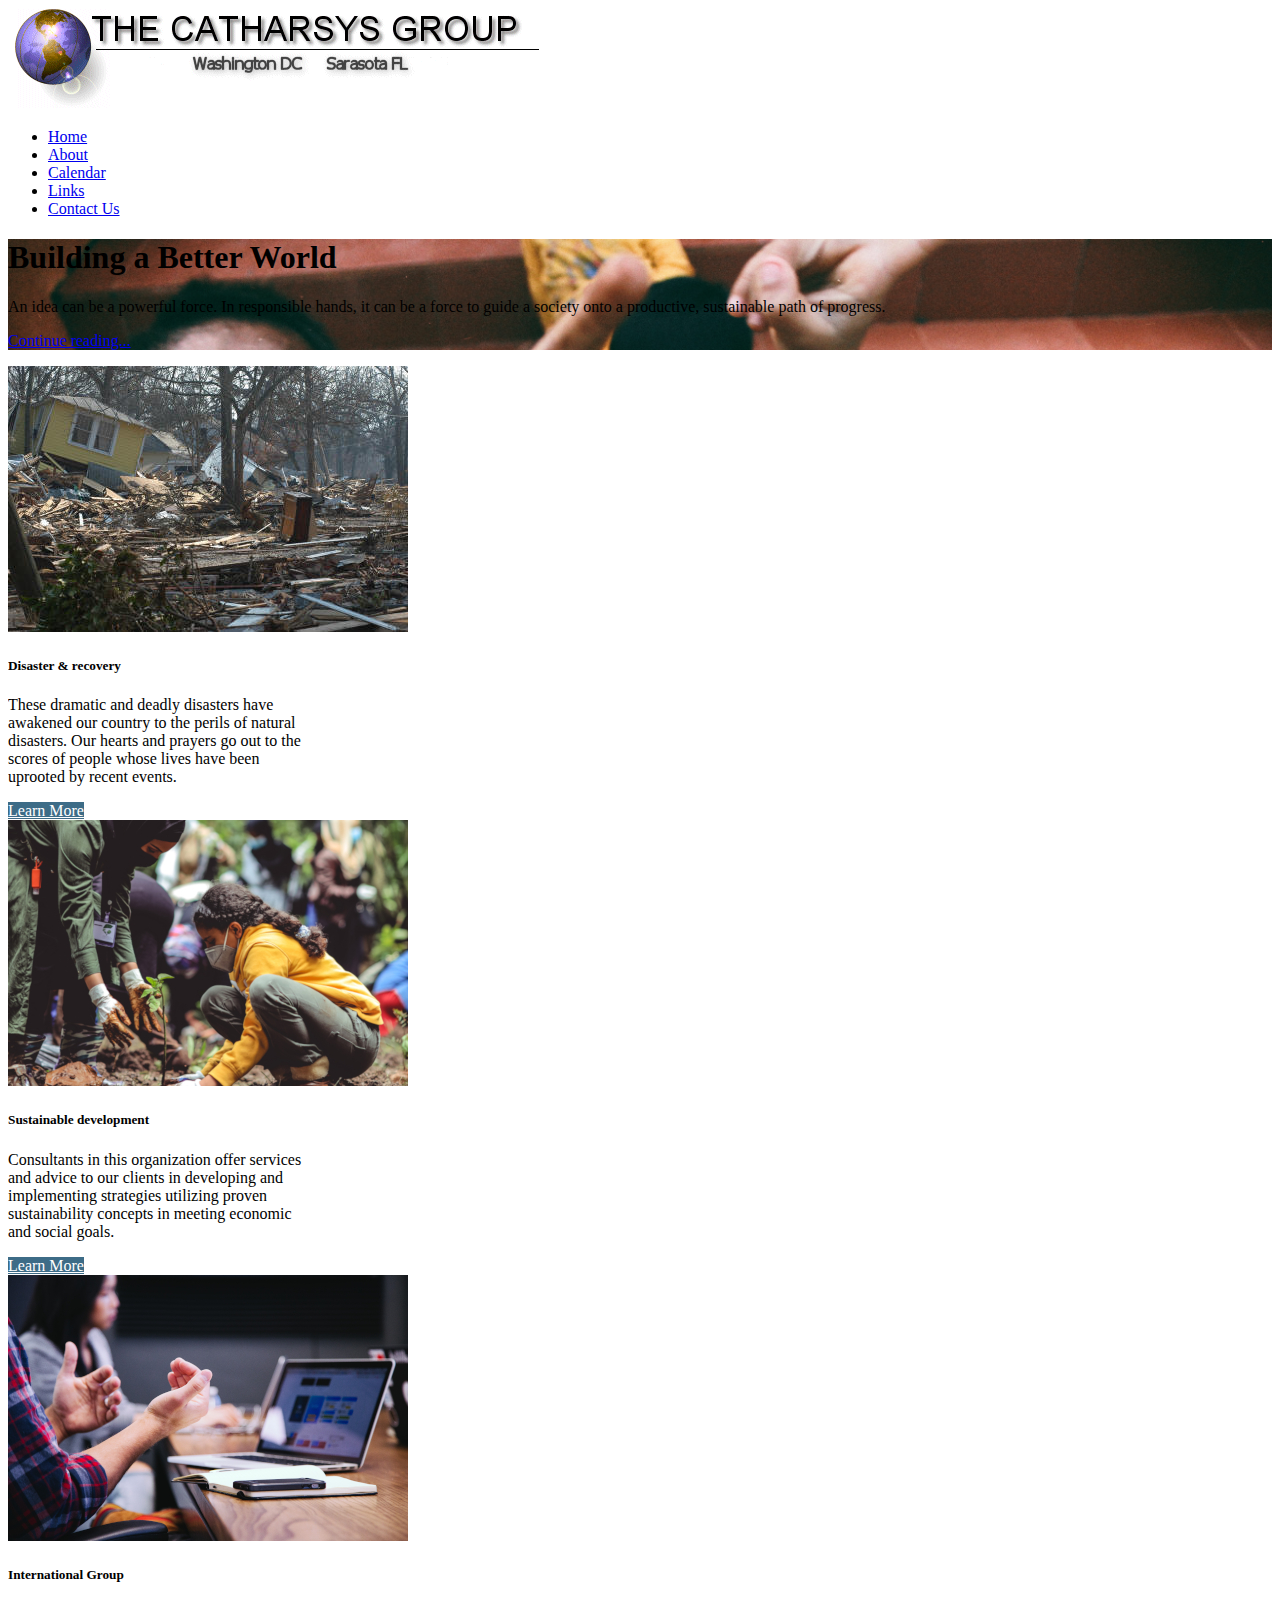
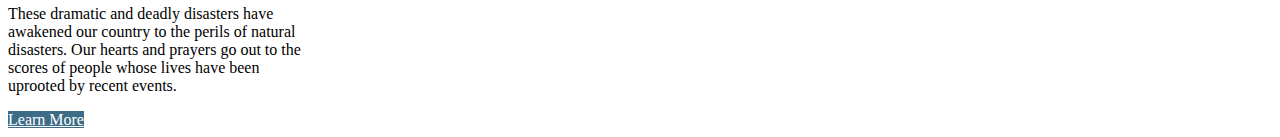
==== index.html @ 15c41473 "initial commit" ====
<!doctype html>
<html lang="en">
  <head>
    <!-- Required meta tags -->
    <meta http-equiv="X-UA-Compatible" content="ie=edge">
    <meta charset="utf-8">
    <meta name="viewport" content="width=device-width, initial-scale=1, shrink-to-fit=no">
 
    <!-- Bootstrap CSS -->
    <link rel="stylesheet" href="https://cdn.jsdelivr.net/npm/bootstrap@4.6.0/dist/css/bootstrap.min.css" integrity="sha384-B0vP5xmATw1+K9KRQjQERJvTumQW0nPEzvF6L/Z6nronJ3oUOFUFpCjEUQouq2+l" crossorigin="anonymous">
    <link rel="stylesheet" href="./index.css"> 
    <title>The Catharsys Group</title>
  </head>
  <body>
    <div class="container">
      
      <div class="logo d-flex justify-content-center"  href="#">
                        
        <img src="/images/LogoCath2.gif" alt="catharsys_logo" >
      </div>

    <div class= "container bg-light">
      <ul class="nav justify-content-end">
      <li class="nav-item">
        <a class="nav-link active" href="#">Home</a>
      </li>
      <li class="nav-item">
        <a class="nav-link" href="#">About</a>
      </li>
      <li class="nav-item">
        <a class="nav-link" href="#">Calendar</a>
      <li class="nav-item">
        <a class="nav-link" href="#">Links</a>
      </li>
      <li class="nav-item">
        <a class="nav-link" href="#">Contact Us</a>
      </li>
      </li>
      
    </ul>
    </div>
    <!-- <div class= "container"> -->
      <div class="jumbotron">
        <h1 class="display-4 text-white fst-italic">Building a Better World</h1>
        <!-- <h1 class="display-4 text-white">Building a better world</h1> -->
        <p class="lead text-white my-3">An idea can be a powerful force. In responsible hands, it can be a force to guide a society onto a productive, sustainable path of progress.</p>
        <!-- <p class="lead  text-white">An idea can be a powerful force. In responsible hands, it can be a force to guide a society onto a productive, sustainable path of progress</p> -->
        <!-- <hr class="my-4"> -->
        <p class="lead mb-0"><a href="#" class="text-white fw-bold">Continue reading...</a></p>
        <!-- <a class="btn btn-primary btn-lg" href="#" role="button">Learn more</a> -->
      </div>
    <!-- </div> -->
    <div class="album py-5">
      <div class= "container">
        <div class="row row-cols-1 row-cols-sm-2 row-cols-md-3 g-3 ">
          <!-- <div class="col-md-4"> -->

            <div class="card" style="width: 19rem;">
              <img src="/images/800px-Katrina-14588_small.jpeg" class="card-img-top" alt="Disaster">
              <div class="card-body bg-light">
                <h5 class="card-title">Disaster & recovery</h5>
                <p class="card-text">These dramatic and deadly disasters have awakened our country to the perils of natural disasters. Our hearts and prayers go out to the scores of people whose lives have been uprooted by recent events.</p>
                <a href="#" class="btn btn-primary">Learn More</a>
              </div>
            </div>
            <div class="card" style="width: 19rem;">
              <img src="/images/eyoel-kahssay-FyCjvyPG9Pg-unsplash.jpeg" class="card-img-top" alt="planting">
              <div class="card-body">
                <h5 class="card-title">Sustainable development</h5>
                <p class="card-text">Consultants in this organization offer services and advice to our clients in developing and implementing strategies utilizing proven sustainability concepts in meeting economic and social goals.</p>
                <a href="#" class="btn btn-primary">Learn More</a>
              </div>
            </div>
            <div class="card" style="width: 19rem;">
              <img src="/images/headway-5QgIuuBxKwM-unsplash.jpeg" class="card-img-top" alt="computer">
              <div class="card-body">
                <h5 class="card-title">International Group</h5>
                <p class="card-text">These dramatic and deadly disasters have awakened our country to the perils of natural disasters. Our hearts and prayers go out to the scores of people whose lives have been uprooted by recent events.</p>
                <a href="#" class="btn btn-primary">Learn More</a>
              </div>
            </div>
          <!-- </div> -->
        </div>
      </div>
    </div>

    <!-- Optional JavaScript; choose one of the two! -->

    <!-- Option 1: jQuery and Bootstrap Bundle (includes Popper) -->
    <script src="https://code.jquery.com/jquery-3.5.1.slim.min.js" integrity="sha384-DfXdz2htPH0lsSSs5nCTpuj/zy4C+OGpamoFVy38MVBnE+IbbVYUew+OrCXaRkfj" crossorigin="anonymous"></script>
    <script src="https://cdn.jsdelivr.net/npm/bootstrap@4.6.0/dist/js/bootstrap.bundle.min.js" integrity="sha384-Piv4xVNRyMGpqkS2by6br4gNJ7DXjqk09RmUpJ8jgGtD7zP9yug3goQfGII0yAns" crossorigin="anonymous"></script>

    <!-- Option 2: Separate Popper and Bootstrap JS -->
    <!--
    <script src="https://code.jquery.com/jquery-3.5.1.slim.min.js" integrity="sha384-DfXdz2htPH0lsSSs5nCTpuj/zy4C+OGpamoFVy38MVBnE+IbbVYUew+OrCXaRkfj" crossorigin="anonymous"></script>
    <script src="https://cdn.jsdelivr.net/npm/popper.js@1.16.1/dist/umd/popper.min.js" integrity="sha384-9/reFTGAW83EW2RDu2S0VKaIzap3H66lZH81PoYlFhbGU+6BZp6G7niu735Sk7lN" crossorigin="anonymous"></script>
    <script src="https://cdn.jsdelivr.net/npm/bootstrap@4.6.0/dist/js/bootstrap.min.js" integrity="sha384-+YQ4JLhjyBLPDQt//I+STsc9iw4uQqACwlvpslubQzn4u2UU2UFM80nGisd026JF" crossorigin="anonymous"></script>
    -->
  </div>
  </body>
</html>
---- index.css ----
html, body {width: auto!important; overflow-x: hidden!important}

.jumbotron {
    background-image: url("./images/larm-rmah-AEaTUnvneik-unsplash.jpg");
    background-size: cover;
  }
  .btn-primary {
    color: #fff;
    background-color: #3d6c87;
    border-color: #3d6c87;
  }
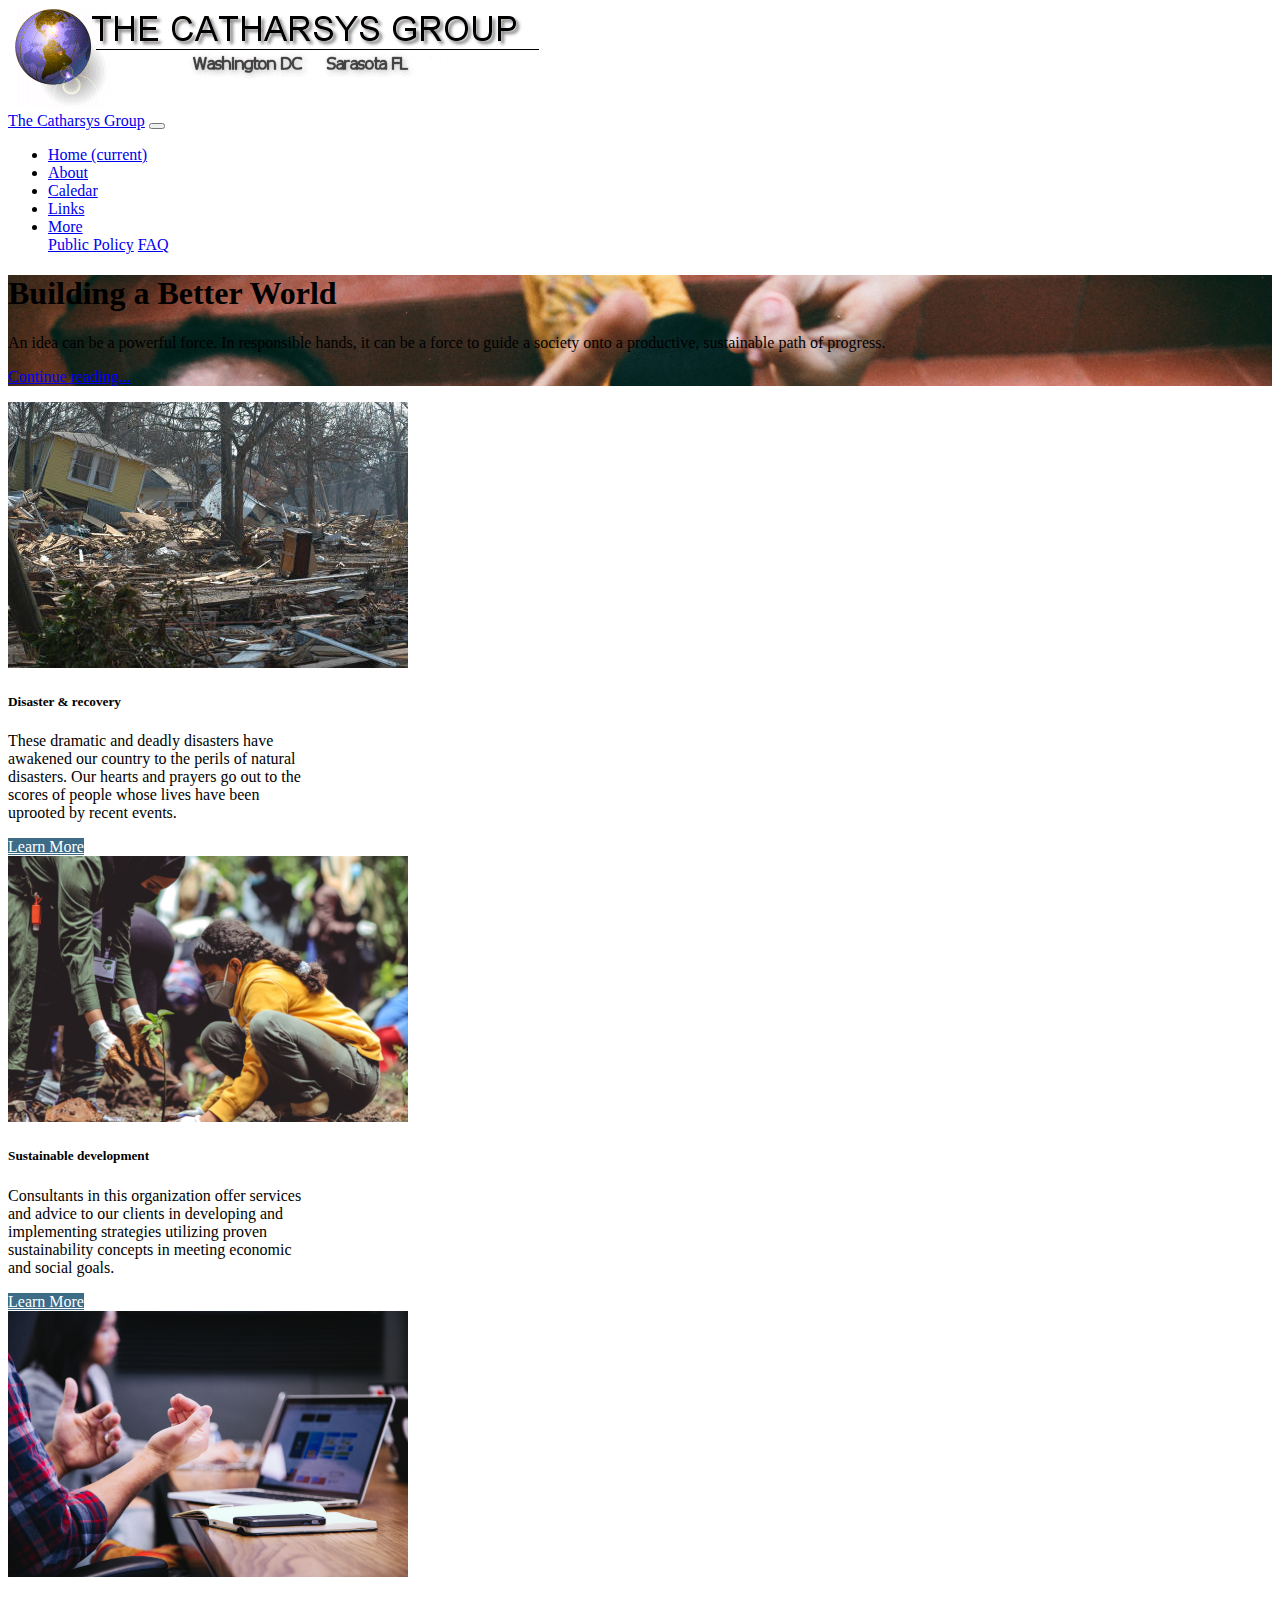
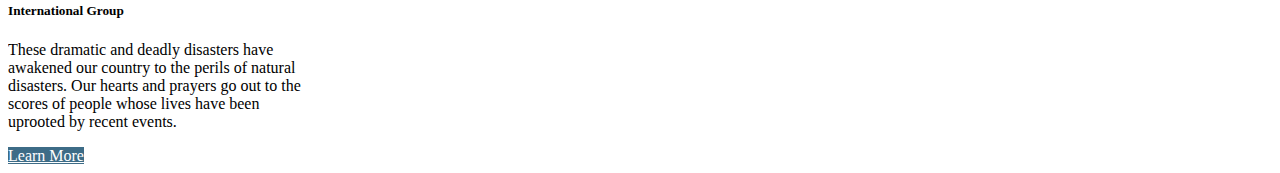
==== commit 0c43b245: "new menu" ====
--- a/index.html
+++ b/index.html
@@ -15,10 +15,49 @@
     <div class="container">
       
       <div class="logo d-flex justify-content-center"  href="#">
-                        
-        <img src="/images/LogoCath2.gif" alt="catharsys_logo" >
+
+        <img src="/images/LogoCath2.gif" class="img-fluid" alt="catharsys_logo">                
+       
       </div>
 
+      <nav class="navbar navbar-expand-lg navbar-light bg-light">
+        <a class="navbar-brand" href="#"> The Catharsys Group</a>
+        <button class="navbar-toggler" type="button" data-toggle="collapse" data-target="#navbarSupportedContent" aria-controls="navbarSupportedContent" aria-expanded="false" aria-label="Toggle navigation">
+          <span class="navbar-toggler-icon"></span>
+        </button>
+      
+        <div class="collapse navbar-collapse" id="navbarSupportedContent">
+          <ul class="navbar-nav ml-auto">
+            <li class="nav-item active">
+              <a class="nav-link" href="#">Home <span class="sr-only">(current)</span></a>
+            </li>
+            <li class="nav-item">
+              <a class="nav-link" href="#">About</a>
+            </li>
+            <li class="nav-item">
+              <a class="nav-link" href="#">Caledar</a>
+            </li>
+            <li class="nav-item">
+              <a class="nav-link" href="#">Links</a>
+            </li>
+            <li class="nav-item dropdown">
+              <a class="nav-link dropdown-toggle" href="#" id="navbarDropdown" role="button" data-toggle="dropdown" aria-haspopup="true" aria-expanded="false">
+                More
+              </a>
+              <div class="dropdown-menu" aria-labelledby="navbarDropdown">
+                <a class="dropdown-item" href="#">Public Policy</a>
+                <a class="dropdown-item" href="#">FAQ</a>
+               
+              </div>
+            </li>
+          </ul>
+          <!-- <form class="form-inline my-2 my-lg-0">
+            <input class="form-control mr-sm-2" type="search" placeholder="Search" aria-label="Search">
+            <button class="btn btn-outline-success my-2 my-sm-0" type="submit">Search</button>
+          </form> -->
+        </div>
+      </nav>
+<!-- 
     <div class= "container bg-light">
       <ul class="nav justify-content-end">
       <li class="nav-item">
@@ -38,7 +77,7 @@
       </li>
       
     </ul>
-    </div>
+    </div> -->
     <!-- <div class= "container"> -->
       <div class="jumbotron">
         <h1 class="display-4 text-white fst-italic">Building a Better World</h1>
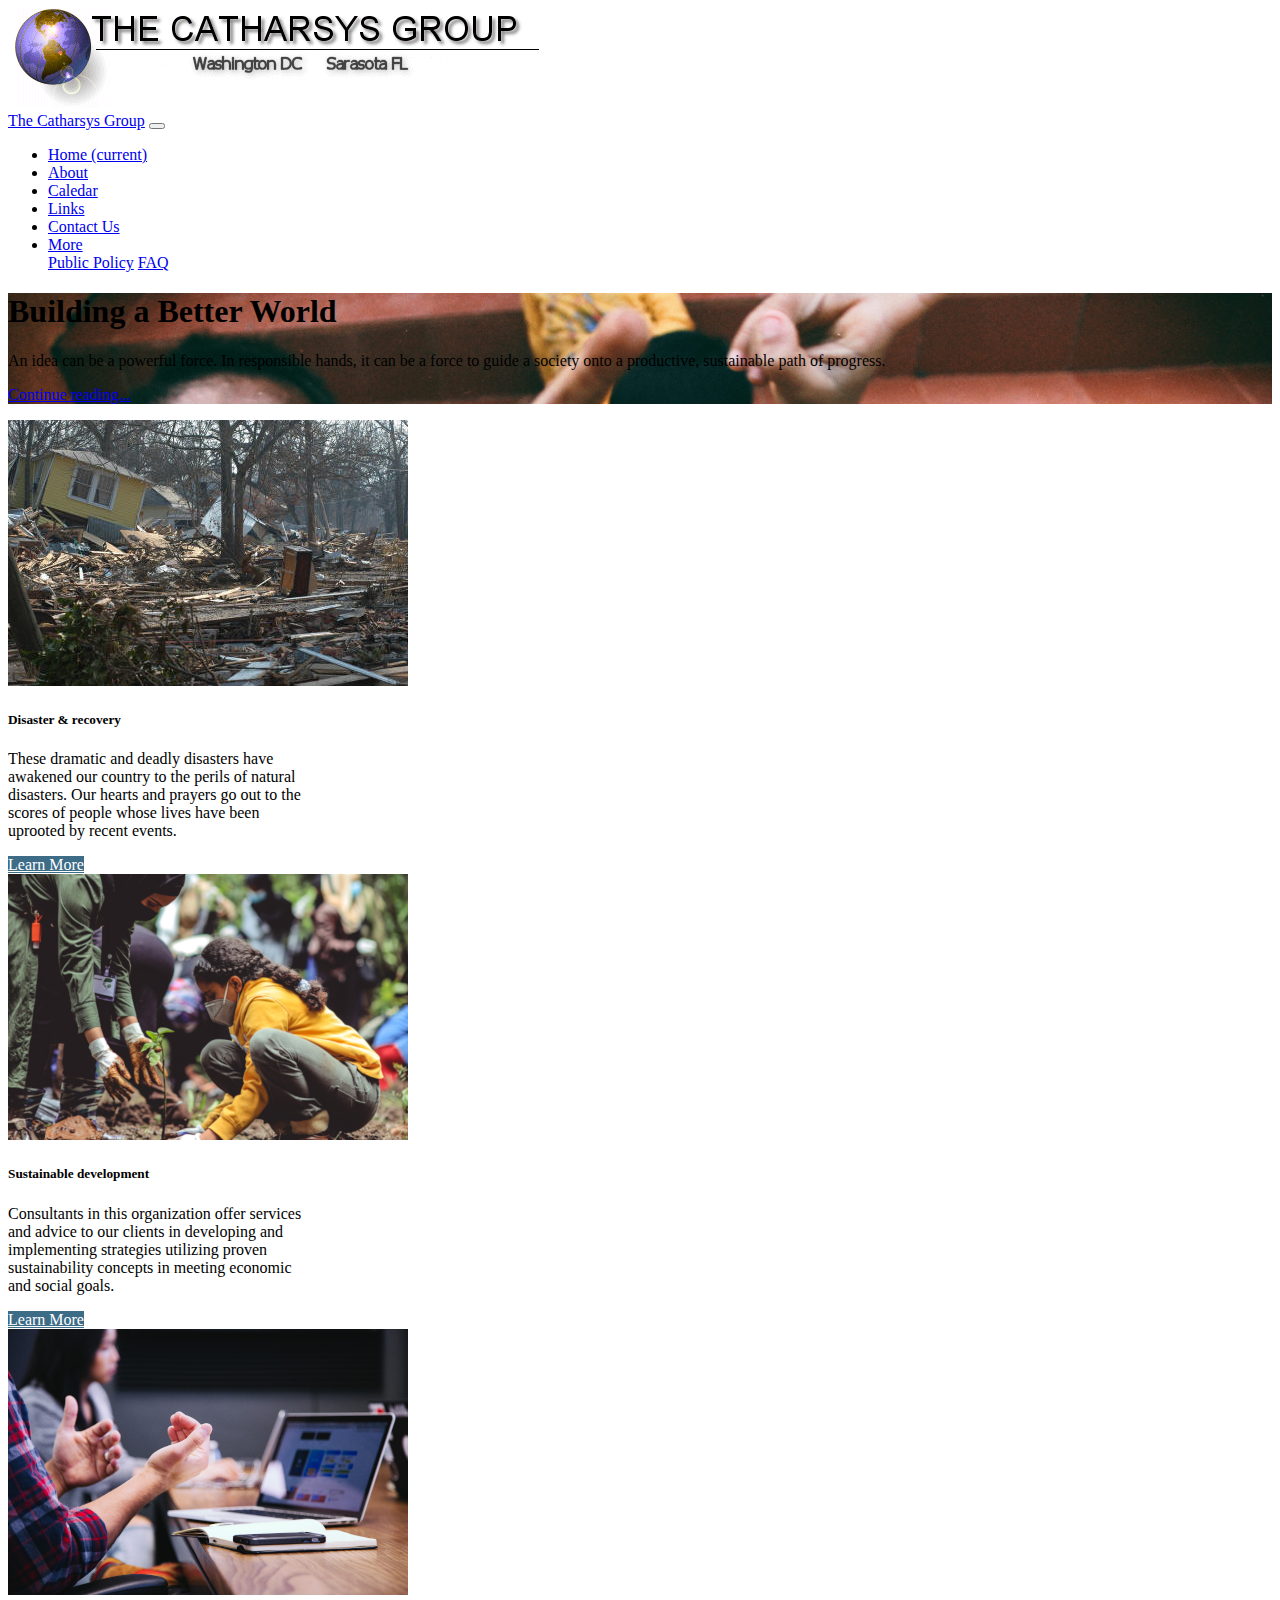
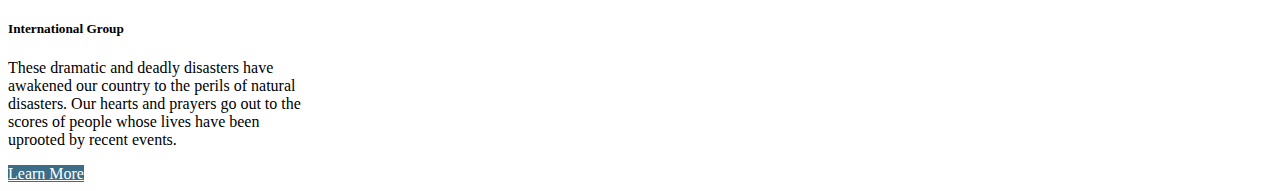
==== commit 34ad7506: "about, disaster and two more pages" ====
--- a/index.html
+++ b/index.html
@@ -21,7 +21,7 @@
       </div>
 
       <nav class="navbar navbar-expand-lg navbar-light bg-light">
-        <a class="navbar-brand" href="#"> The Catharsys Group</a>
+        <a class="navbar-brand" href="/index.html"> The Catharsys Group</a>
         <button class="navbar-toggler" type="button" data-toggle="collapse" data-target="#navbarSupportedContent" aria-controls="navbarSupportedContent" aria-expanded="false" aria-label="Toggle navigation">
           <span class="navbar-toggler-icon"></span>
         </button>
@@ -29,16 +29,19 @@
         <div class="collapse navbar-collapse" id="navbarSupportedContent">
           <ul class="navbar-nav ml-auto">
             <li class="nav-item active">
-              <a class="nav-link" href="#">Home <span class="sr-only">(current)</span></a>
+              <a class="nav-link" href="index.html">Home <span class="sr-only">(current)</span></a>
             </li>
             <li class="nav-item">
-              <a class="nav-link" href="#">About</a>
+              <a class="nav-link" href="/about/about.html">About</a>
             </li>
             <li class="nav-item">
               <a class="nav-link" href="#">Caledar</a>
             </li>
             <li class="nav-item">
-              <a class="nav-link" href="#">Links</a>
+              <a class="nav-link" href="./links/links.html">Links</a>
+            </li>
+            <li class="nav-item">
+              <a class="nav-link" href="/contact.html">Contact Us</a>
             </li>
             <li class="nav-item dropdown">
               <a class="nav-link dropdown-toggle" href="#" id="navbarDropdown" role="button" data-toggle="dropdown" aria-haspopup="true" aria-expanded="false">
@@ -85,7 +88,7 @@
         <p class="lead text-white my-3">An idea can be a powerful force. In responsible hands, it can be a force to guide a society onto a productive, sustainable path of progress.</p>
         <!-- <p class="lead  text-white">An idea can be a powerful force. In responsible hands, it can be a force to guide a society onto a productive, sustainable path of progress</p> -->
         <!-- <hr class="my-4"> -->
-        <p class="lead mb-0"><a href="#" class="text-white fw-bold">Continue reading...</a></p>
+        <p class="lead mb-0"><a href="./better-world/better-world.html" class="text-white fw-bold">Continue reading...</a></p>
         <!-- <a class="btn btn-primary btn-lg" href="#" role="button">Learn more</a> -->
       </div>
     <!-- </div> -->
@@ -99,7 +102,7 @@
               <div class="card-body bg-light">
                 <h5 class="card-title">Disaster & recovery</h5>
                 <p class="card-text">These dramatic and deadly disasters have awakened our country to the perils of natural disasters. Our hearts and prayers go out to the scores of people whose lives have been uprooted by recent events.</p>
-                <a href="#" class="btn btn-primary">Learn More</a>
+                <a href="./disaster /disaster.html" class="btn btn-primary">Learn More</a>
               </div>
             </div>
             <div class="card" style="width: 19rem;">
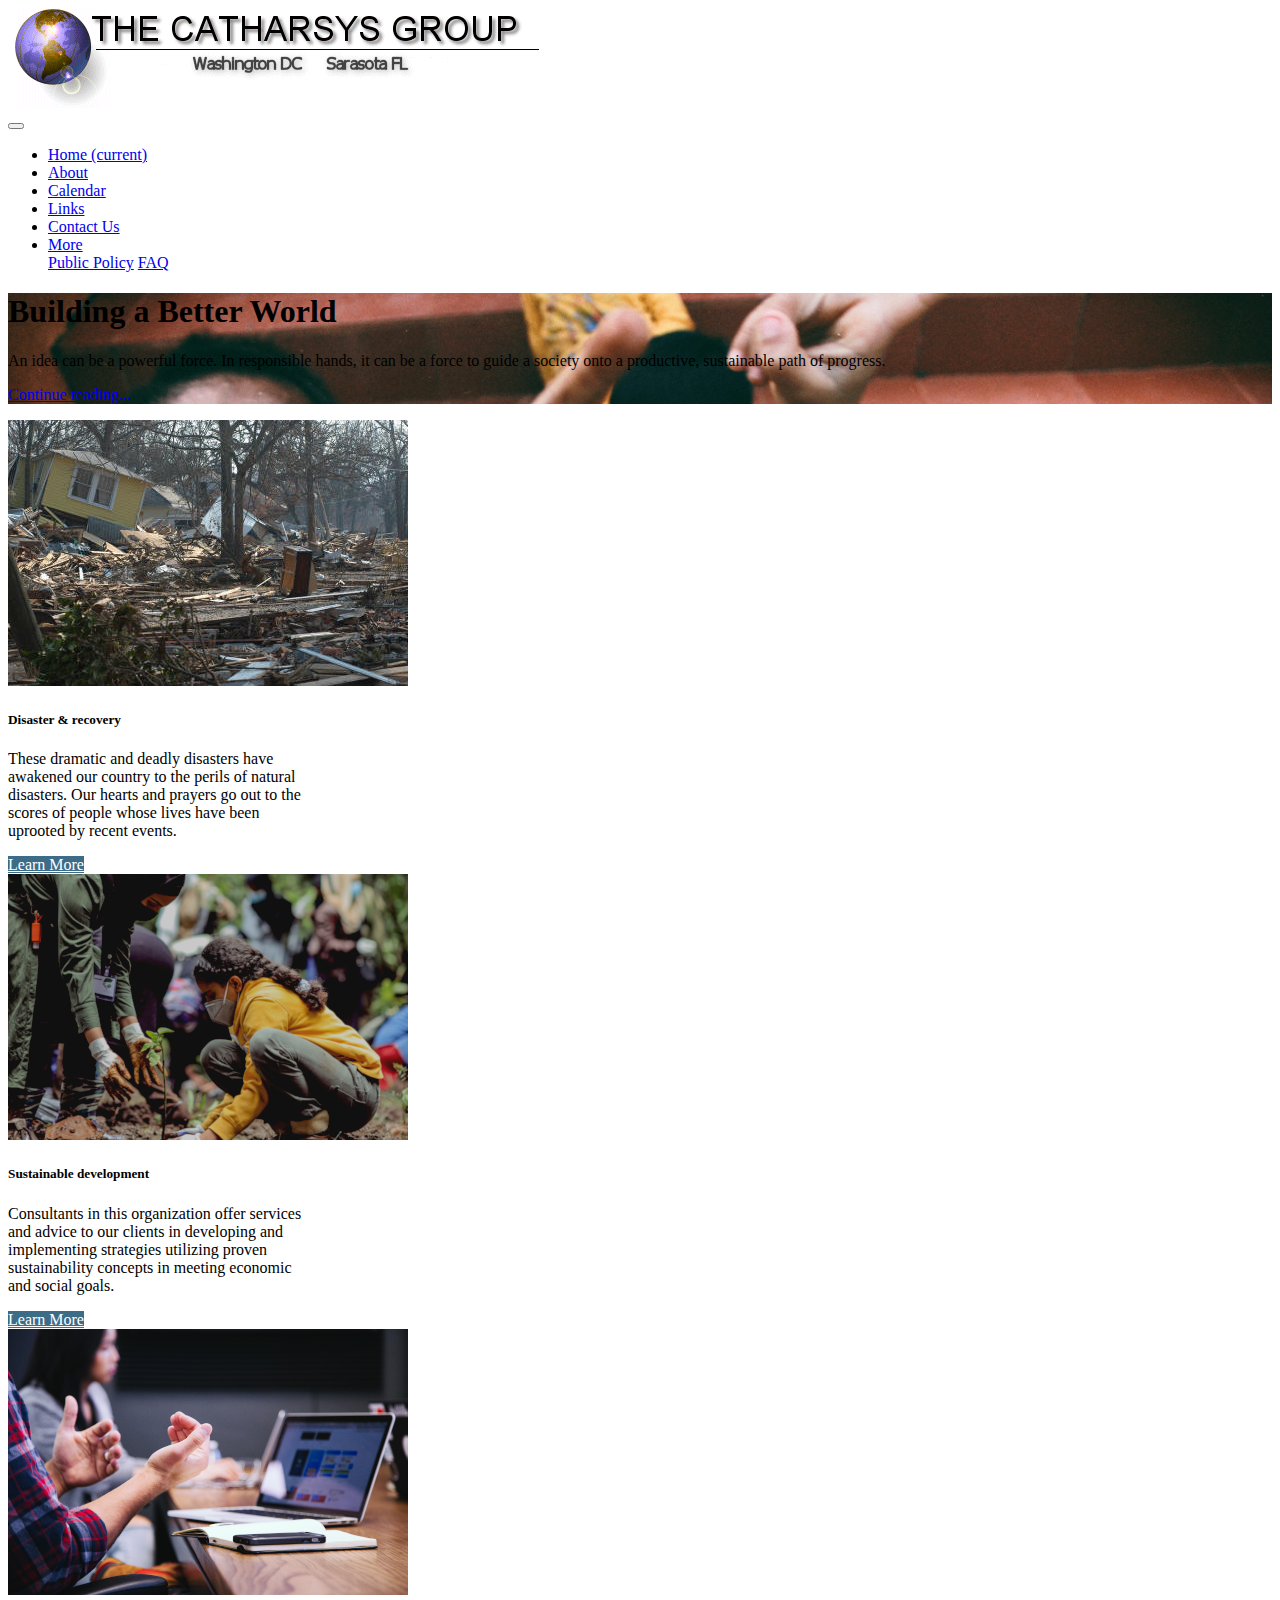
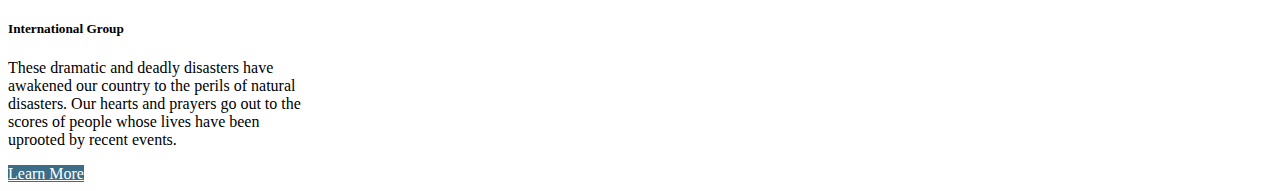
==== commit a3d02975: "better picture contrast" ====
--- a/index.html
+++ b/index.html
@@ -21,7 +21,7 @@
       </div>
 
       <nav class="navbar navbar-expand-lg navbar-light bg-light">
-        <a class="navbar-brand" href="/index.html"> The Catharsys Group</a>
+        <a class="navbar-brand " href="/index.html"></a>
         <button class="navbar-toggler" type="button" data-toggle="collapse" data-target="#navbarSupportedContent" aria-controls="navbarSupportedContent" aria-expanded="false" aria-label="Toggle navigation">
           <span class="navbar-toggler-icon"></span>
         </button>
@@ -35,7 +35,7 @@
               <a class="nav-link" href="/about/about.html">About</a>
             </li>
             <li class="nav-item">
-              <a class="nav-link" href="#">Caledar</a>
+              <a class="nav-link" href="#">Calendar</a>
             </li>
             <li class="nav-item">
               <a class="nav-link" href="./links/links.html">Links</a>
@@ -48,55 +48,26 @@
                 More
               </a>
               <div class="dropdown-menu" aria-labelledby="navbarDropdown">
-                <a class="dropdown-item" href="#">Public Policy</a>
-                <a class="dropdown-item" href="#">FAQ</a>
+                <a class="dropdown-item" href="./policy/policy.html">Public Policy</a>
+                <a class="dropdown-item" href="./faq/fact.html">FAQ</a>
                
               </div>
             </li>
           </ul>
-          <!-- <form class="form-inline my-2 my-lg-0">
-            <input class="form-control mr-sm-2" type="search" placeholder="Search" aria-label="Search">
-            <button class="btn btn-outline-success my-2 my-sm-0" type="submit">Search</button>
-          </form> -->
+        
         </div>
       </nav>
-<!-- 
-    <div class= "container bg-light">
-      <ul class="nav justify-content-end">
-      <li class="nav-item">
-        <a class="nav-link active" href="#">Home</a>
-      </li>
-      <li class="nav-item">
-        <a class="nav-link" href="#">About</a>
-      </li>
-      <li class="nav-item">
-        <a class="nav-link" href="#">Calendar</a>
-      <li class="nav-item">
-        <a class="nav-link" href="#">Links</a>
-      </li>
-      <li class="nav-item">
-        <a class="nav-link" href="#">Contact Us</a>
-      </li>
-      </li>
-      
-    </ul>
-    </div> -->
-    <!-- <div class= "container"> -->
+
       <div class="jumbotron">
         <h1 class="display-4 text-white fst-italic">Building a Better World</h1>
-        <!-- <h1 class="display-4 text-white">Building a better world</h1> -->
         <p class="lead text-white my-3">An idea can be a powerful force. In responsible hands, it can be a force to guide a society onto a productive, sustainable path of progress.</p>
-        <!-- <p class="lead  text-white">An idea can be a powerful force. In responsible hands, it can be a force to guide a society onto a productive, sustainable path of progress</p> -->
-        <!-- <hr class="my-4"> -->
         <p class="lead mb-0"><a href="./better-world/better-world.html" class="text-white fw-bold">Continue reading...</a></p>
-        <!-- <a class="btn btn-primary btn-lg" href="#" role="button">Learn more</a> -->
       </div>
-    <!-- </div> -->
+    
     <div class="album py-5">
       <div class= "container">
         <div class="row row-cols-1 row-cols-sm-2 row-cols-md-3 g-3 ">
-          <!-- <div class="col-md-4"> -->
-
+          
             <div class="card" style="width: 19rem;">
               <img src="/images/800px-Katrina-14588_small.jpeg" class="card-img-top" alt="Disaster">
               <div class="card-body bg-light">
@@ -110,7 +81,7 @@
               <div class="card-body">
                 <h5 class="card-title">Sustainable development</h5>
                 <p class="card-text">Consultants in this organization offer services and advice to our clients in developing and implementing strategies utilizing proven sustainability concepts in meeting economic and social goals.</p>
-                <a href="#" class="btn btn-primary">Learn More</a>
+                <a href="./Sustainable/sustainable.html" class="btn btn-primary">Learn More</a>
               </div>
             </div>
             <div class="card" style="width: 19rem;">
@@ -118,10 +89,9 @@
               <div class="card-body">
                 <h5 class="card-title">International Group</h5>
                 <p class="card-text">These dramatic and deadly disasters have awakened our country to the perils of natural disasters. Our hearts and prayers go out to the scores of people whose lives have been uprooted by recent events.</p>
-                <a href="#" class="btn btn-primary">Learn More</a>
+                <a href="./international/international.html" class="btn btn-primary">Learn More</a>
               </div>
             </div>
-          <!-- </div> -->
         </div>
       </div>
     </div>
@@ -132,12 +102,7 @@
     <script src="https://code.jquery.com/jquery-3.5.1.slim.min.js" integrity="sha384-DfXdz2htPH0lsSSs5nCTpuj/zy4C+OGpamoFVy38MVBnE+IbbVYUew+OrCXaRkfj" crossorigin="anonymous"></script>
     <script src="https://cdn.jsdelivr.net/npm/bootstrap@4.6.0/dist/js/bootstrap.bundle.min.js" integrity="sha384-Piv4xVNRyMGpqkS2by6br4gNJ7DXjqk09RmUpJ8jgGtD7zP9yug3goQfGII0yAns" crossorigin="anonymous"></script>
 
-    <!-- Option 2: Separate Popper and Bootstrap JS -->
-    <!--
-    <script src="https://code.jquery.com/jquery-3.5.1.slim.min.js" integrity="sha384-DfXdz2htPH0lsSSs5nCTpuj/zy4C+OGpamoFVy38MVBnE+IbbVYUew+OrCXaRkfj" crossorigin="anonymous"></script>
-    <script src="https://cdn.jsdelivr.net/npm/popper.js@1.16.1/dist/umd/popper.min.js" integrity="sha384-9/reFTGAW83EW2RDu2S0VKaIzap3H66lZH81PoYlFhbGU+6BZp6G7niu735Sk7lN" crossorigin="anonymous"></script>
-    <script src="https://cdn.jsdelivr.net/npm/bootstrap@4.6.0/dist/js/bootstrap.min.js" integrity="sha384-+YQ4JLhjyBLPDQt//I+STsc9iw4uQqACwlvpslubQzn4u2UU2UFM80nGisd026JF" crossorigin="anonymous"></script>
-    -->
+  
   </div>
   </body>
 </html>